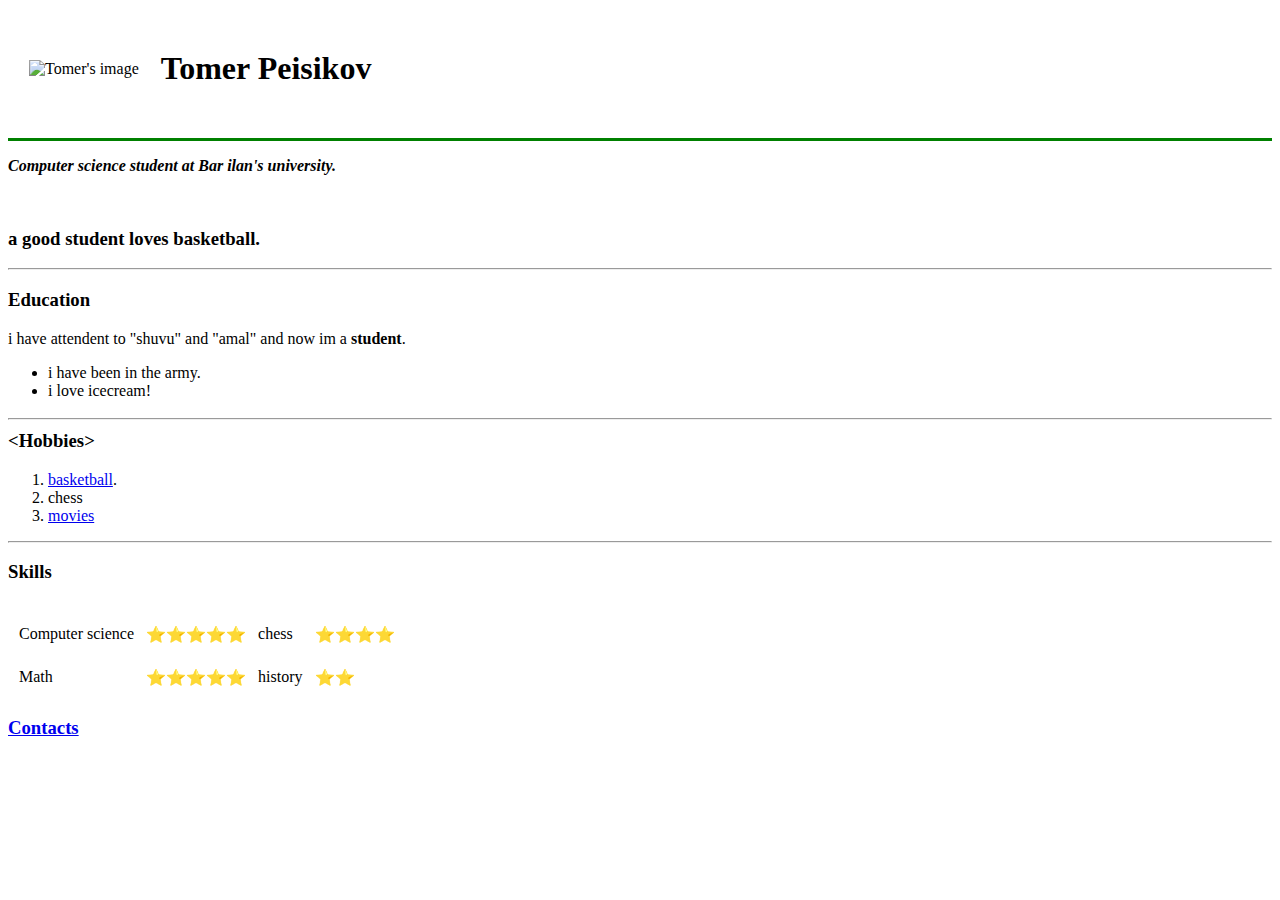
==== HTML - Personal Site/index.html @ 9b34b0c3 "Add initial CV website files" ====
<!DOCTYPE html>
<html lang="en" dir="ltr">

<head>
  <meta charset="utf-8">
  <title>Tomer's Personal Site</title>
</head>

<body>
  <table cellspacing="20">
    <td> <img src="https://media-exp1.licdn.com/dms/image/C4E03AQFpgf0_57y72A/profile-displayphoto-shrink_200_200/0/1606844924078?e=1660780800&v=beta&t=sfLsezJd6aZrl8zYXBxLJlHNAfI2wmOc_vztp55yaRA" alt="Tomer's image"></td>
    <td>
      <h1>Tomer Peisikov</h1>
    </td>
  </table>


  <hr size="3" color="green">
  <p><em><strong>Computer science student at Bar ilan's university.</strong></em></p>
  <br>
  <h3>
    <p>a good student loves basketball.</p>
  </h3>
  <hr>
  <h3>Education</h3>
  <p>i have attendent to "shuvu" and "amal" and now im a <strong>student</strong>.</p>
  <ul>
    <li>i have been in the army.</li>
    <li>i love icecream!</li>
  </ul>
  <h3>
    <hr>
    <<strong>Hobbies</strong>>
  </h3>
  <ol>
    <li><a href="https://en.wikipedia.org/wiki/Basketball">basketball</a>.</li>
    <li>chess</li>
    <li><a href="https://www.cinema-city.co.il/">movies</a></li>
  </ol>
  <hr>
  <h3>Skills</h3>
  <table cellspacing="10">
    <tbody>
      <td>
        <tr>
          <td>Computer science</td>
          <td>⭐⭐⭐⭐⭐</td>
          <td>chess</td>
          <td>⭐⭐⭐⭐</td>
        </tr>
      </td>
      <td>
        <tr>
          <td>Math</td>
          <td>⭐⭐⭐⭐⭐</td>
          <td>history</td>
          <td>⭐⭐</td>
        </tr>
      </td>
    </tbody>
  </table>
  <h3><a href="Contacts.html">Contacts</a></h3>
</body>

</html>
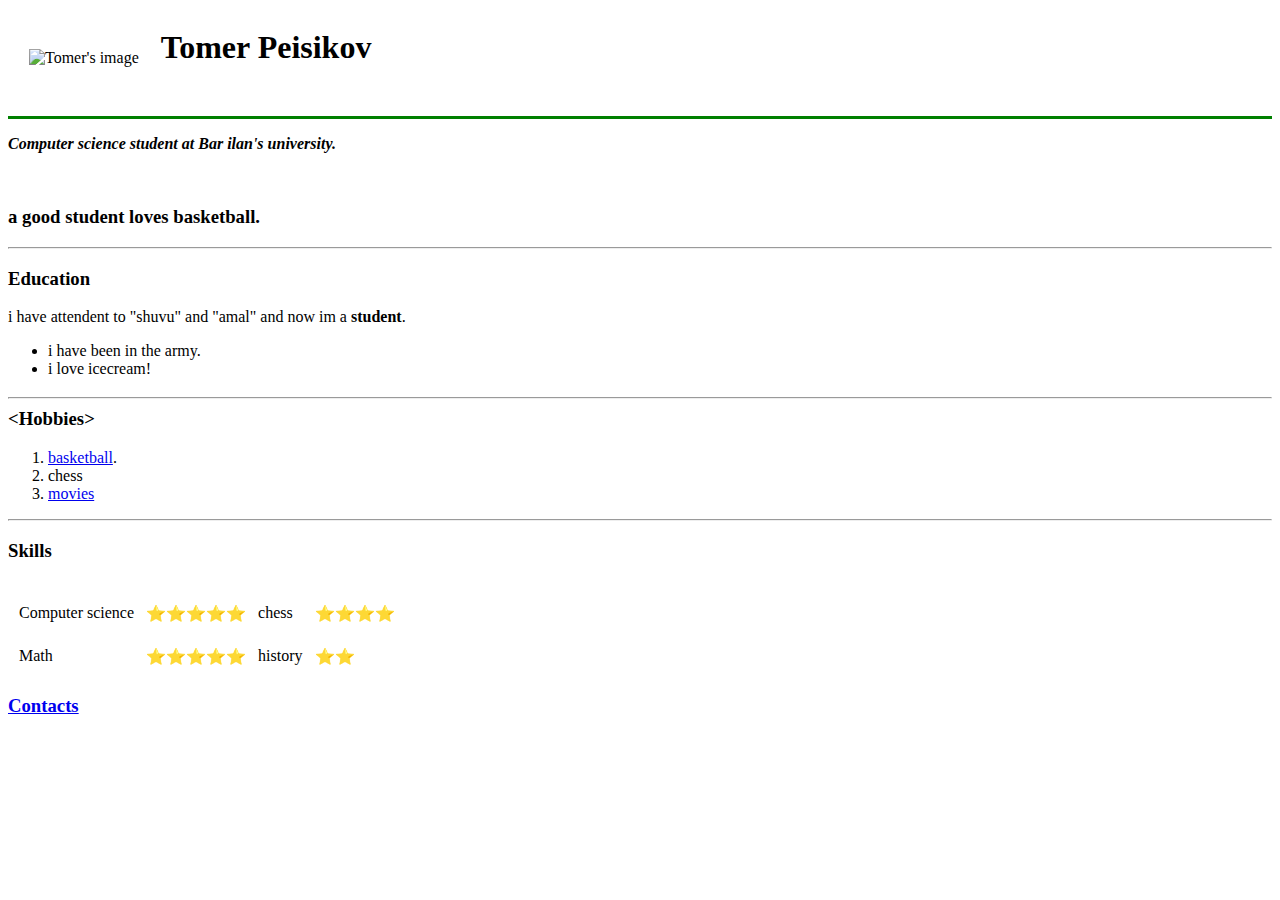
==== commit ed0ed764: "commit" ====
--- a/HTML - Personal Site/index.html
+++ b/HTML - Personal Site/index.html
@@ -1,4 +1,3 @@
-<!DOCTYPE html>
 <html lang="en" dir="ltr">
 
 <head>
